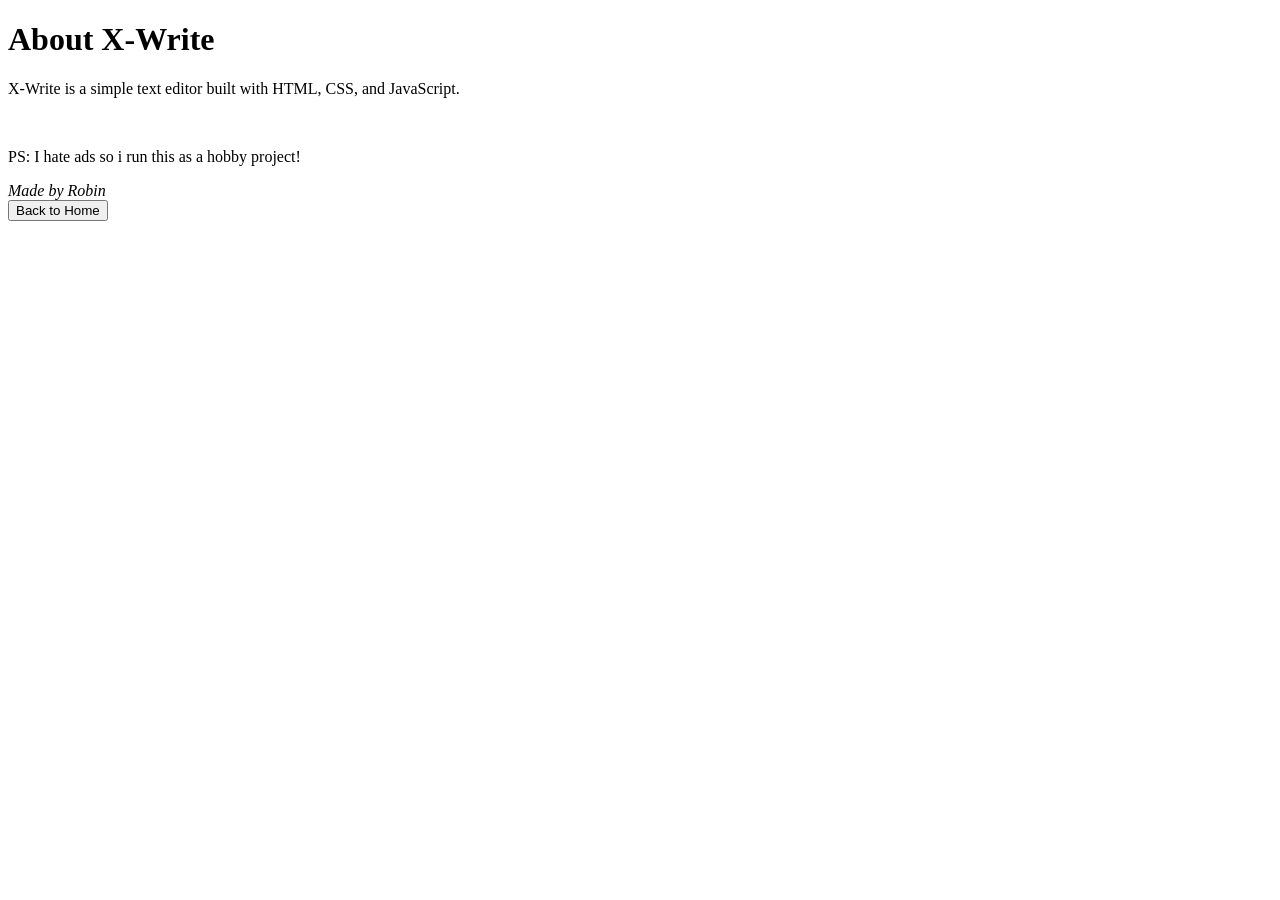
==== about.html @ d231a028 "7" ====
<!DOCTYPE html>
<html lang="en">
<head>
    <meta charset="UTF-8">
    <meta name="viewport" content="width=device-width, initial-scale=1.0">
    <title>X-Write</title>
</head>
<body>
    <h1>About X-Write</h1>
    <p>X-Write is a simple text editor built with HTML, CSS, and JavaScript.</p>
    <br>
    <p>PS: I hate ads so i run this as a hobby project!</p>
    <var>Made by Robin</var>
    <br>
    <button onclick="window.location.href='index.html'">Back to Home</button>
</body>
</html>
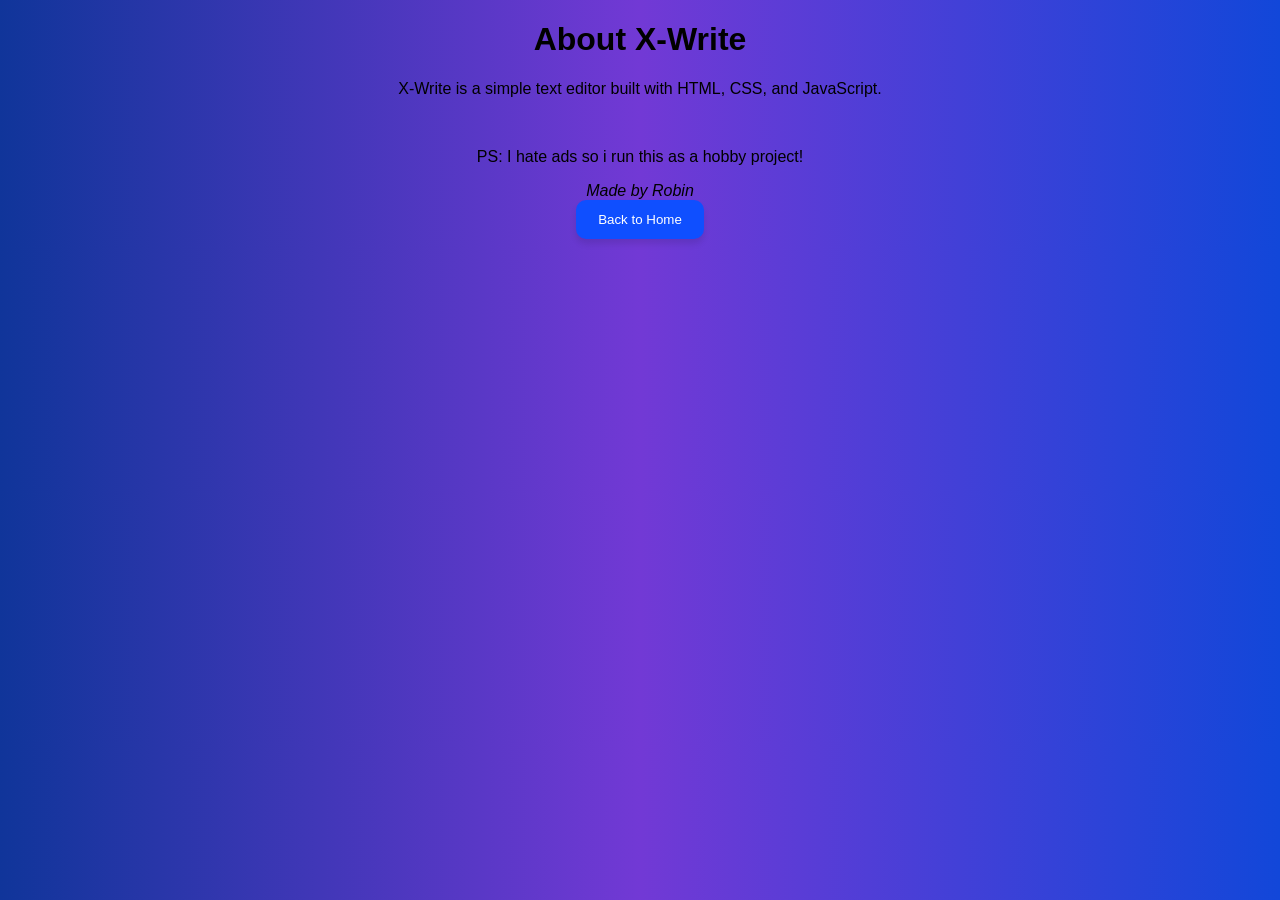
==== commit 532e5769: "7" ====
--- a/about.html
+++ b/about.html
@@ -4,6 +4,7 @@
     <meta charset="UTF-8">
     <meta name="viewport" content="width=device-width, initial-scale=1.0">
     <title>X-Write</title>
+    <link rel="stylesheet" href="style.css">
 </head>
 <body>
     <h1>About X-Write</h1>
--- a/style.css
+++ b/style.css
@@ -0,0 +1,40 @@
+body{
+    background: linear-gradient(to right, #10359a, #7239d5, #1247d9);
+    font-family: Arial, sans-serif;
+    align-items: center;
+    text-align: center;
+}
+button {
+    background-color: #0f4fff;
+    color: white;
+    padding: 10px 20px;
+    border: 2px solid #0f4fff;
+    box-shadow: 0 5px 6px rgba(0, 0, 0, 0.1);
+    border-radius: 10px;
+    cursor: pointer;
+    transition: background-color 0.25s ease, border-color 0.25s ease, box-shadow 0.25s ease, transform 0.25s ease;
+}
+button:hover {
+    background-color: #0c3ccc;
+    border-color: #0c3ccc;
+    box-shadow: 0 8px 10px rgba(0, 0, 0, 0.5);
+    transform: scale(1.05);
+}
+hr {
+    border: none;
+    height: 10px;
+    background-color: rgba(0, 0, 0, 0.5);
+    margin: 20px 0;
+    border-radius: 10px;
+}
+#textArea {
+    width: 80%;
+    height: 400px;
+    padding: 10px;
+    border: 10px;
+    border-radius: 10px;
+    box-shadow: 0 5px 6px rgba(0, 0, 0, 0.6);
+    font-size: 16px;
+    resize: none;
+    background-color: #9c9c9c;
+}
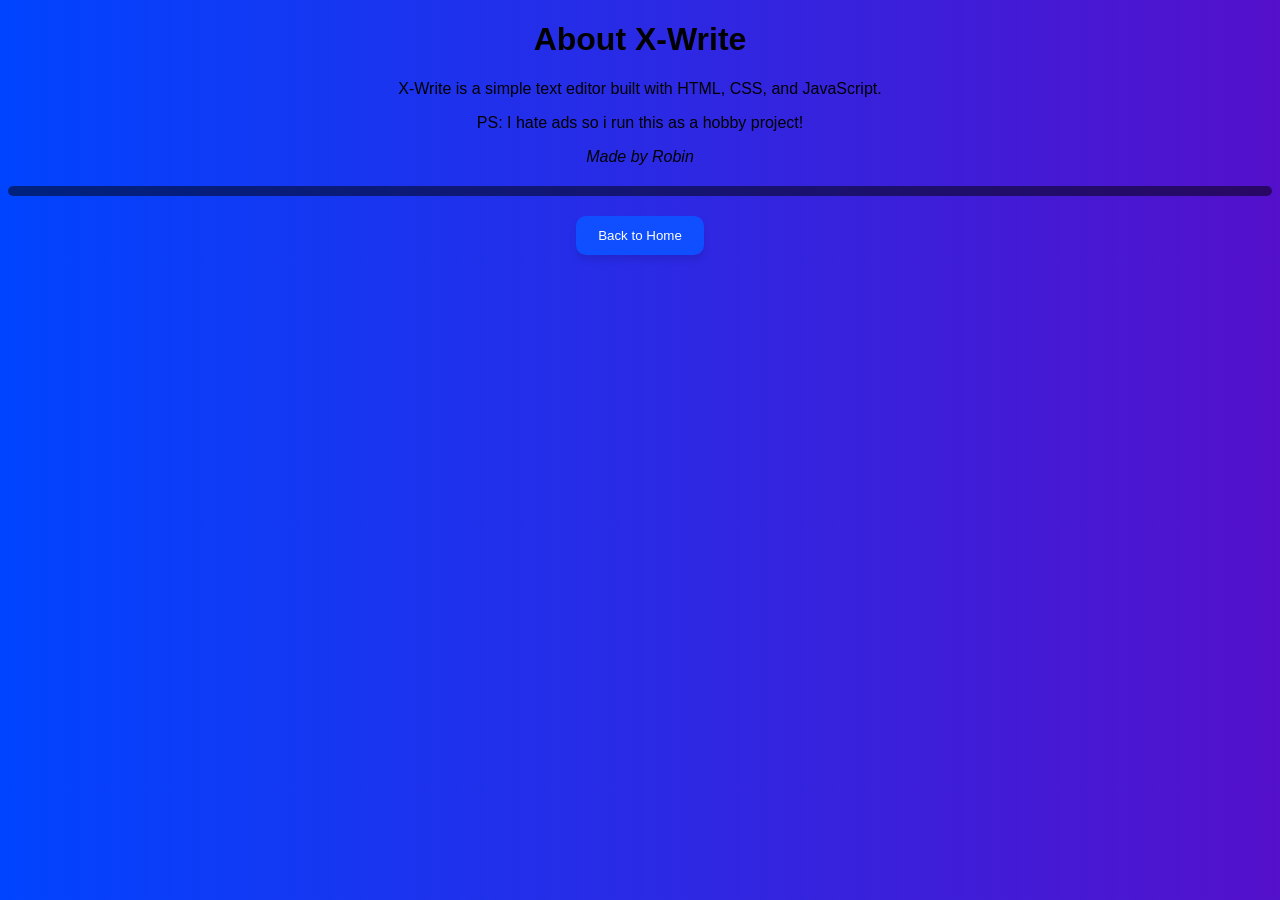
==== commit 68bd6ba6: "7" ====
--- a/about.html
+++ b/about.html
@@ -9,10 +9,9 @@
 <body>
     <h1>About X-Write</h1>
     <p>X-Write is a simple text editor built with HTML, CSS, and JavaScript.</p>
-    <br>
     <p>PS: I hate ads so i run this as a hobby project!</p>
     <var>Made by Robin</var>
-    <br>
+    <hr>
     <button onclick="window.location.href='index.html'">Back to Home</button>
 </body>
 </html>
--- a/style.css
+++ b/style.css
@@ -1,5 +1,5 @@
 body{
-    background: linear-gradient(to right, #10359a, #7239d5, #1247d9);
+    background: linear-gradient(to right, #0044ff, #5410cb);
     font-family: Arial, sans-serif;
     align-items: center;
     text-align: center;
@@ -33,8 +33,15 @@
     padding: 10px;
     border: 10px;
     border-radius: 10px;
-    box-shadow: 0 5px 6px rgba(0, 0, 0, 0.6);
+    box-shadow: 0 10px 20px rgb(0, 157, 255);
+    margin: 20px 0;
     font-size: 16px;
     resize: none;
     background-color: #9c9c9c;
+   transition: background-color 0.25s ease, border-color 0.25s ease, box-shadow 0.25s ease, transform 0.25s ease;
+} 
+#textArea:focus {
+    outline: none;
+    box-shadow: 0 10px 20px rgba(0, 157, 255, 0.8);
+    transform: scale(1.05);
 }
